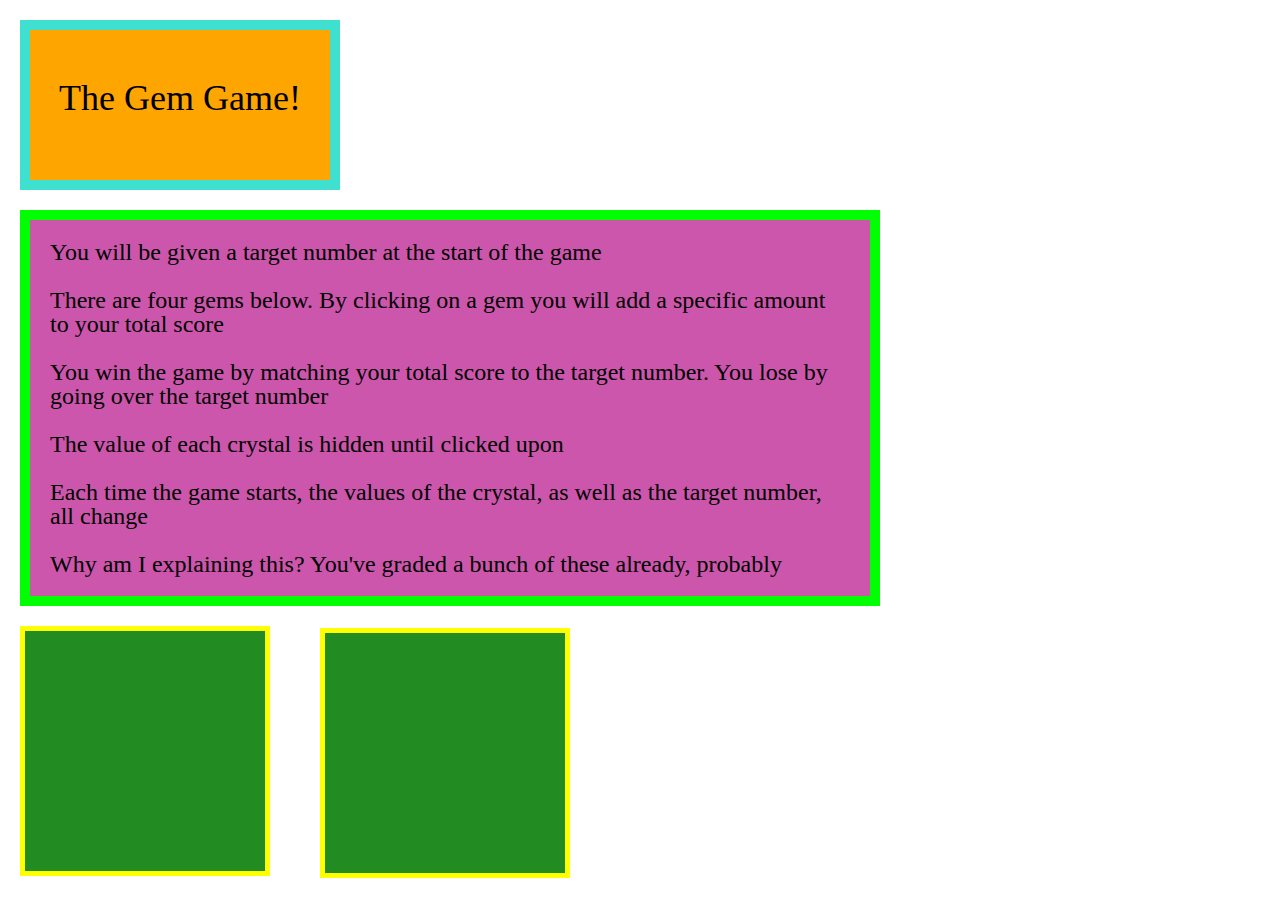
==== index.html @ 1dd2a5ee "adding more pictures" ====
<!DOCTYPE html>
<html>
<head>
	<link rel="stylesheet" type="text/css" href="assets/css/reset.css">	
	<link rel="stylesheet" type="text/css" href="assets/css/style.css">
	<title>Gem Game!</title>
</head>
<body>

<section>
	
<div class="title">
  <h1>The Gem Game!</h1>
</div>

</section>

<div class="instructions">
	<p>	You will be given a target number at the start of the game</p>
	<br>
	<p>There are four gems below.  By clicking on a gem you will add a specific amount to your total score</p>
	<br>
	<p>You win the game by matching your total score to the target number.  You lose by going over the target number</p>
	<br>
	<p>The value of each crystal is hidden until clicked upon</p>
	<br>
	<p>Each time the game starts, the values of the crystal, as well as the target number, all change</p>
	<br>
	<p>Why am I explaining this?  You've graded a bunch of these already, probably</p>
</div>

<div class="targetNum"></div>

<div class="winsAndLosses"></div>



</body>
</html>
---- assets/css/style.css ----
body {
	background-image: url(https://github.com/maxfaneuff/week-4-game/blob/master/assets/images/memphis-colorful.png);
}

.title {
	font-size: 36px;
	background-color: orange;
	width: 300px;
	text-align: center;
	height: 100px;
	border: 10px solid turquoise;
	padding-top: 50px;
	margin: 20px;

}

.instructions {
	font-size: 24px;
	background-color: #cc56ac;
	width: 800px;
	padding: 20px;
	margin: 20px;
	border: 10px solid;
	border-color: lime;

}

.targetNum {
	font-size: 36px;
	background-color: forestgreen;
	width: 200px;
	height: 200px;
	margin: 20px;
	padding: 20px;
	border: 5px solid;
	border-color: yellow;
	position: relative;

}.winsAndLosses {
	font-size: 36px;
	background-color: forestgreen;
	width: 200px;
	height: 200px;
	margin: 20px;
	padding: 20px;
	border: 5px solid;
	border-color: yellow;
	position: absolute;
	left: 300px;
	top: 608px;

}
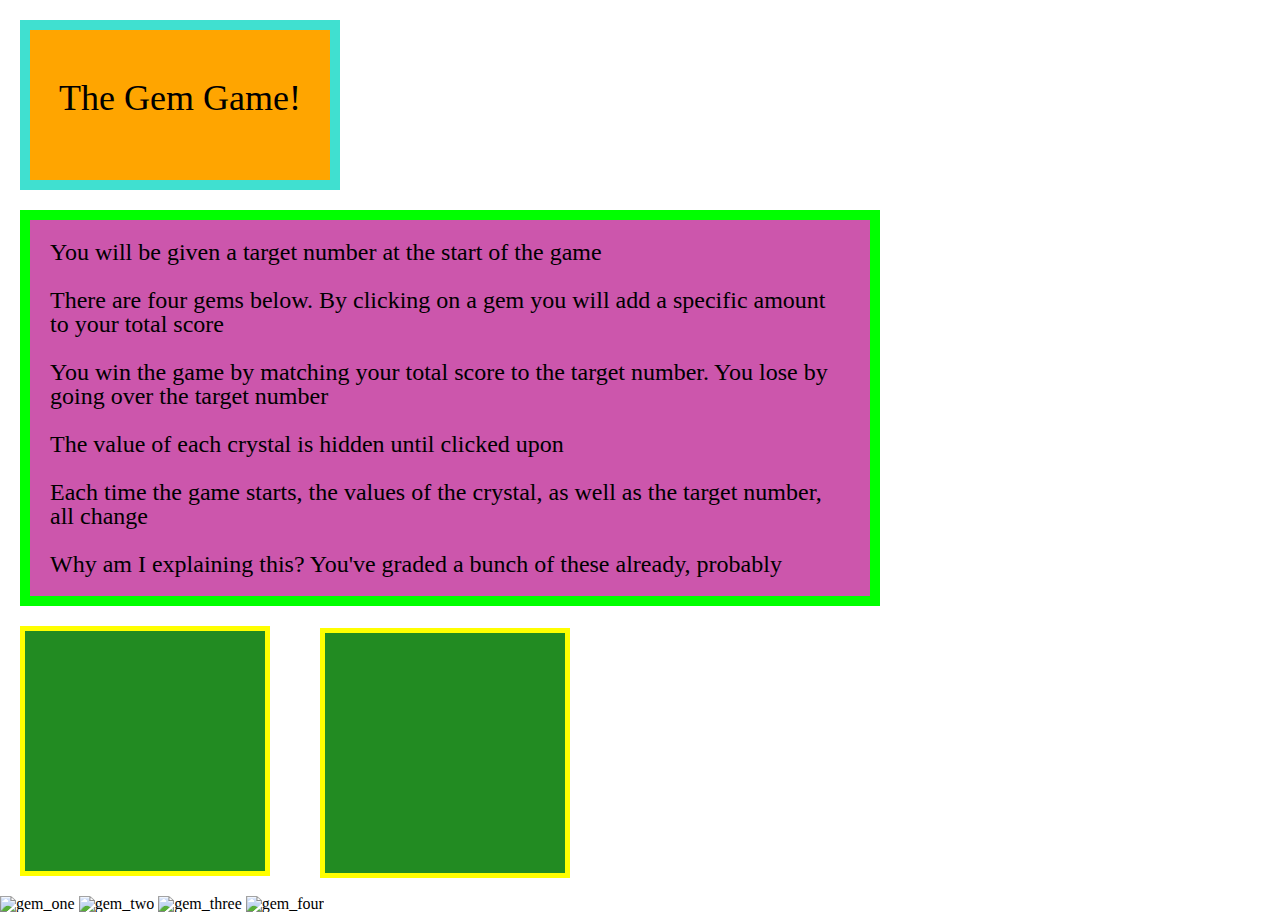
==== commit be491bb6: "switching gem_four" ====
--- a/index.html
+++ b/index.html
@@ -33,6 +33,13 @@
 
 <div class="winsAndLosses"></div>
 
+<div class="gems">
+	<img src="https://github.com/maxfaneuff/week-4-game/blob/master/assets/images/gem_one.jpg?raw=true" alt="gem_one" height="100px" width="100px" id="gemOne">
+	<img src="https://github.com/maxfaneuff/week-4-game/blob/master/assets/images/gem_two.jpg?raw=true" alt="gem_two" height="100px" width="100px" id="gemTwo">
+	<img src="https://github.com/maxfaneuff/week-4-game/blob/master/assets/images/gem_three.jpg?raw=true" alt="gem_three" height="100px" width="100px" id="gemThree">
+	<img src="https://github.com/maxfaneuff/week-4-game/blob/master/assets/images/gem_four.png?raw=true" alt="gem_four" height="100px" width="100px" id="gemFour">
+</div>
+
 
 
 </body>
--- a/assets/css/style.css
+++ b/assets/css/style.css
@@ -1,5 +1,5 @@
 body {
-	background-image: url(https://github.com/maxfaneuff/week-4-game/blob/master/assets/images/memphis-colorful.png);
+	background-image: url(https://raw.githubusercontent.com/maxfaneuff/week-4-game/master/assets/images/memphis-colorful.png);
 }
 
 .title {
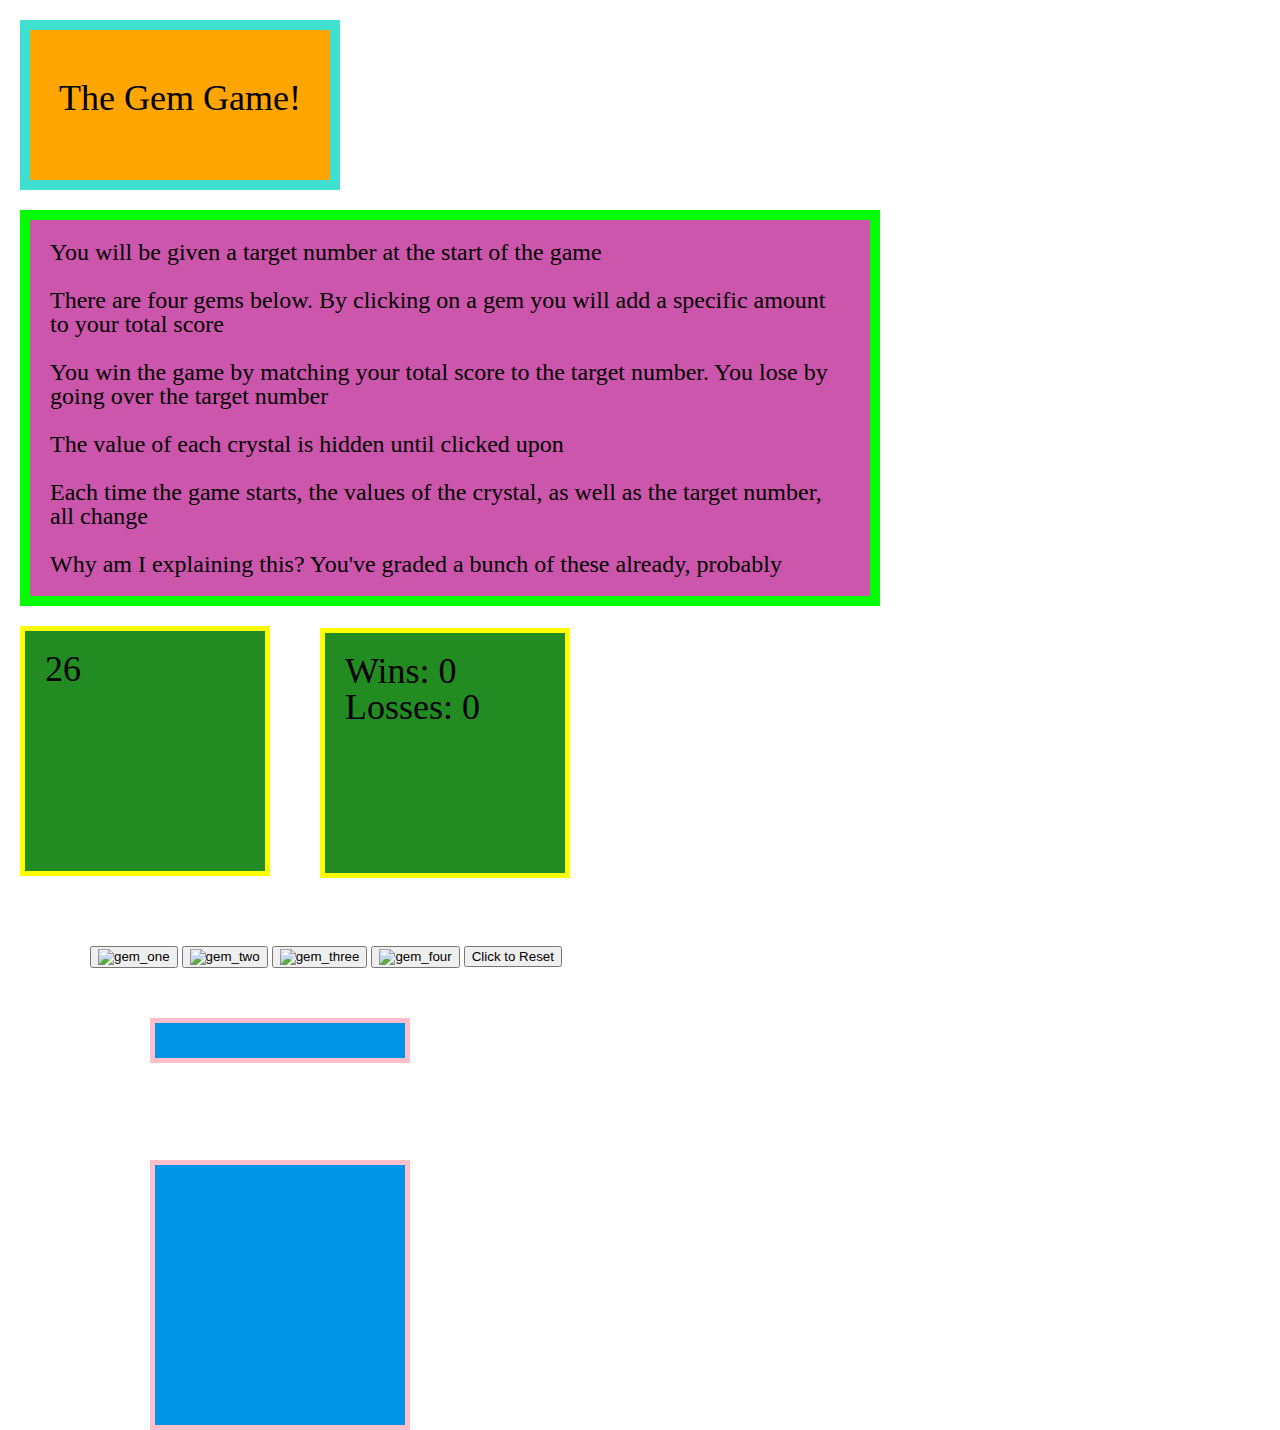
==== commit 5ca0df7a: "core functionality, bugs determined." ====
--- a/index.html
+++ b/index.html
@@ -3,6 +3,7 @@
 <head>
 	<link rel="stylesheet" type="text/css" href="assets/css/reset.css">	
 	<link rel="stylesheet" type="text/css" href="assets/css/style.css">
+    <script src="https://cdnjs.cloudflare.com/ajax/libs/jquery/3.2.1/jquery.min.js"></script>
 	<title>Gem Game!</title>
 </head>
 <body>
@@ -31,16 +32,210 @@
 
 <div class="targetNum"></div>
 
-<div class="winsAndLosses"></div>
+<div class="winsAndLosses">
+	<h3 id="youWin">You Win!</h3>
+	<h3 id="youLose">You Lose...</h3>
+	<h3 id="wins"></h3>
+	<h3 id="losses"></h3>
+</div>
 
 <div class="gems">
-	<img src="https://github.com/maxfaneuff/week-4-game/blob/master/assets/images/gem_one.jpg?raw=true" alt="gem_one" height="100px" width="100px" id="gemOne">
-	<img src="https://github.com/maxfaneuff/week-4-game/blob/master/assets/images/gem_two.jpg?raw=true" alt="gem_two" height="100px" width="100px" id="gemTwo">
-	<img src="https://github.com/maxfaneuff/week-4-game/blob/master/assets/images/gem_three.jpg?raw=true" alt="gem_three" height="100px" width="100px" id="gemThree">
-	<img src="https://github.com/maxfaneuff/week-4-game/blob/master/assets/images/gem_four.png?raw=true" alt="gem_four" height="100px" width="100px" id="gemFour">
-</div>
-
-
-
+	<button id="purple-gem" class="gem" value="purple">	
+		<img src="https://github.com/maxfaneuff/week-4-game/blob/master/assets/images/gem_one.jpg?raw=true" alt="gem_one" height="100px" width="100px" id="gemOne">
+	</button>
+
+	<button id="red-gem" class="gem" value="red">
+		<img src="https://github.com/maxfaneuff/week-4-game/blob/master/assets/images/gem_two.jpg?raw=true" alt="gem_two" height="100px" width="100px" id="gemTwo">
+	</button>
+
+	<button id="green-gem" class="gem" value="green">
+		<img src="https://github.com/maxfaneuff/week-4-game/blob/master/assets/images/gem_three.jpg?raw=true" alt="gem_three" height="100px" width="100px" id="gemThree">
+	</button>
+
+	<button id="brown-gem" class="gem" value="brown">
+		<img src="https://github.com/maxfaneuff/week-4-game/blob/master/assets/images/gem_four.jpg?raw=true" alt="gem_four" height="100px" width="100px" id="gemFour">
+	</button>
+	<button id="reset">Click to Reset</button>	
+</div>
+
+<div class="yourScoreTitle"></div>
+
+<div class="yourScore"></div>
+
+
+<script type="text/javascript">
+
+	var targetNum;
+	var userNum = 0;
+	var gemOne;
+	var gemTwo;
+	var gemThree;
+	var gemFour;
+	var isEqual = false;
+	var isGreater = false;
+	var wins = 0;
+	var losses = 0;
+
+$(document).ready(function initialize(){
+		
+		
+
+	function randomInt(min,max){
+    	return Math.floor(Math.random()*(max-min+1)+min);
+		}
+		userNum = 0;
+		targetNum = randomInt(19, 120);
+		gemOne = randomInt(1, 12)
+		gemTwo = randomInt(1, 12)
+		gemThree = randomInt(1, 12)
+		gemFour = randomInt(1, 12)
+		console.log("gems 1-4");
+		console.log(gemOne);
+		console.log(gemTwo);
+		console.log(gemThree);
+		console.log(gemFour);
+
+		$(".targetNum").text(targetNum);
+		$("#wins").text("Wins: " + wins);
+		$("#losses").text("Losses: " + losses);
+		$("#youWin").hide();
+		$("#youLose").hide();
+	
+
+		$("#gemOne").on("click", function() {
+			console.log("click value gemOne");
+			console.log(gemOne);
+			if(this.value == "purple");
+			userNum += gemOne;
+			if(userNum > targetNum) {
+				return;
+			}
+		$(".yourScore").text(userNum);
+		})
+
+		$("#gemTwo").on("click", function() {
+			console.log("click value gemTwo");
+			console.log(gemTwo);
+			if(this.value == "red");
+			userNum += gemTwo;
+
+			if(userNum > targetNum) {
+				return;
+			}
+		$(".yourScore").text(userNum);
+		})
+
+		$("#gemThree").on("click", function() {
+			console.log("click value gemThree");
+			console.log(gemThree);
+			if(this.value == "green");
+			userNum += gemThree;
+			if(userNum > targetNum) {
+				return;
+			}
+		$(".yourScore").text(userNum);
+		})
+
+		$("#gemFour").on("click", function() {
+			console.log("click value gemFour");
+			console.log(gemFour);
+			if(this.value == "brown");
+			userNum += gemFour;
+			if(userNum > targetNum) {
+				return;
+			}
+		$(".yourScore").text(userNum);
+		})
+
+		$(".gems").on("click", function() {
+			if(userNum === targetNum) {
+			isEqual = true;
+			wins++;
+
+			if(isEqual === true) {
+				$(".gems").click(false);
+			}
+			$("#wins").text("Wins: " + wins);
+				$("#youWin").show();
+				
+
+			}
+		})
+
+		$(".gems").on("click", function() {
+			if(userNum > targetNum) {
+				isGreater = true;
+				losses++;
+
+				if(isGreater === true) {
+					$(".gems").click(false);
+				}
+				$("#losses").text("Losses: " + losses);
+				$("#youLose").show();
+				// targetNum = 
+				// gemOne = randomInt(1, 12);
+				console.log(userNum);
+			}
+		})
+
+		
+		$("#reset").on("click", function() {
+			$(".targetNum").empty();
+			$(".yourScore").empty();
+			
+			userNum = 0;
+			targetNum = randomInt(19, 120);
+			gemOne = randomInt(1, 12)
+			gemTwo = randomInt(1, 12)
+			gemThree = randomInt(1, 12)
+			gemFour = randomInt(1, 12)
+			
+			$(".gems").click(true);
+			$(".targetNum").text(targetNum);
+			$("#youLose").hide();
+			$("#youWin").hide();
+
+			console.log(gemOne);
+			console.log(gemTwo);
+			console.log(gemThree);
+			console.log(gemFour);
+			console.log("gem  Reset");
+		})
+	})	
+
+//bugs://
+	//hitting button beyond loss ups count unnecessarially//
+	//getting to win/loss conditions need to stop game.//
+	//Last addition doesn't show up in userNum when you go over.//
+	//why doesn't the $(".gems").click(false); work?//
+
+
+	// $(".gems").on("click", function(event) {
+	// 	//which gem is clicked on
+	// 	//assign value from gemVar to the particular thing being clicked.  the specific img tag
+	// 	//add value to userNum
+
+	// 	if($(event.target).is("#gemOne")) {
+	// 		$("#gemOne").attr("value", gemOne);
+	// 		gemOne = event;
+	// 	}	else if ($(event.target).is("#gemTwo")) {
+	// 		$("#gemTwo").attr("value", gemTwo);
+
+	// 	}	else if($(event.target).is("#gemThree")) {
+	// 		$("#gemThree").attr("value", gemThree);
+
+	// 	}	else if($(event.target).is("#gemFour")) {
+	// 		$("#gemFour").attr("value", gemFour);
+			
+	// 	}
+	// 	userNum = userNum + event;
+		
+	// 	console.log(userNum);
+	// 	//each click of a gem + the sum of the previous clicks.  Remember wins = wins + 1 from heads/tails execrise//
+	// })
+
+
+
+</script>
 </body>
 </html>--- a/assets/css/style.css
+++ b/assets/css/style.css
@@ -36,7 +36,9 @@
 	border-color: yellow;
 	position: relative;
 
-}.winsAndLosses {
+}
+
+.winsAndLosses {
 	font-size: 36px;
 	background-color: forestgreen;
 	width: 200px;
@@ -49,4 +51,35 @@
 	left: 300px;
 	top: 608px;
 
+}
+
+.gems {
+	padding: 50px;
+	position: absolute;
+	left: 40px;
+	position: relative;
+}
+
+.yourScoreTitle {
+	background-color: #0094e6;
+	width: 250px;
+	height: 35px;
+	position:absolute;
+	left: 150px;
+	border: 5px solid;
+	border-color: pink;
+}
+
+.yourScore {
+	background-color: #0094e6;
+	width: 250px;
+	height: 250px;
+	position:absolute;
+	left: 100px;
+	border: 5px solid;
+	border-color: pink;
+	position: absolute;
+	left: 150px;
+	top: 1160px;
+	padding-bottom: 10px;
 }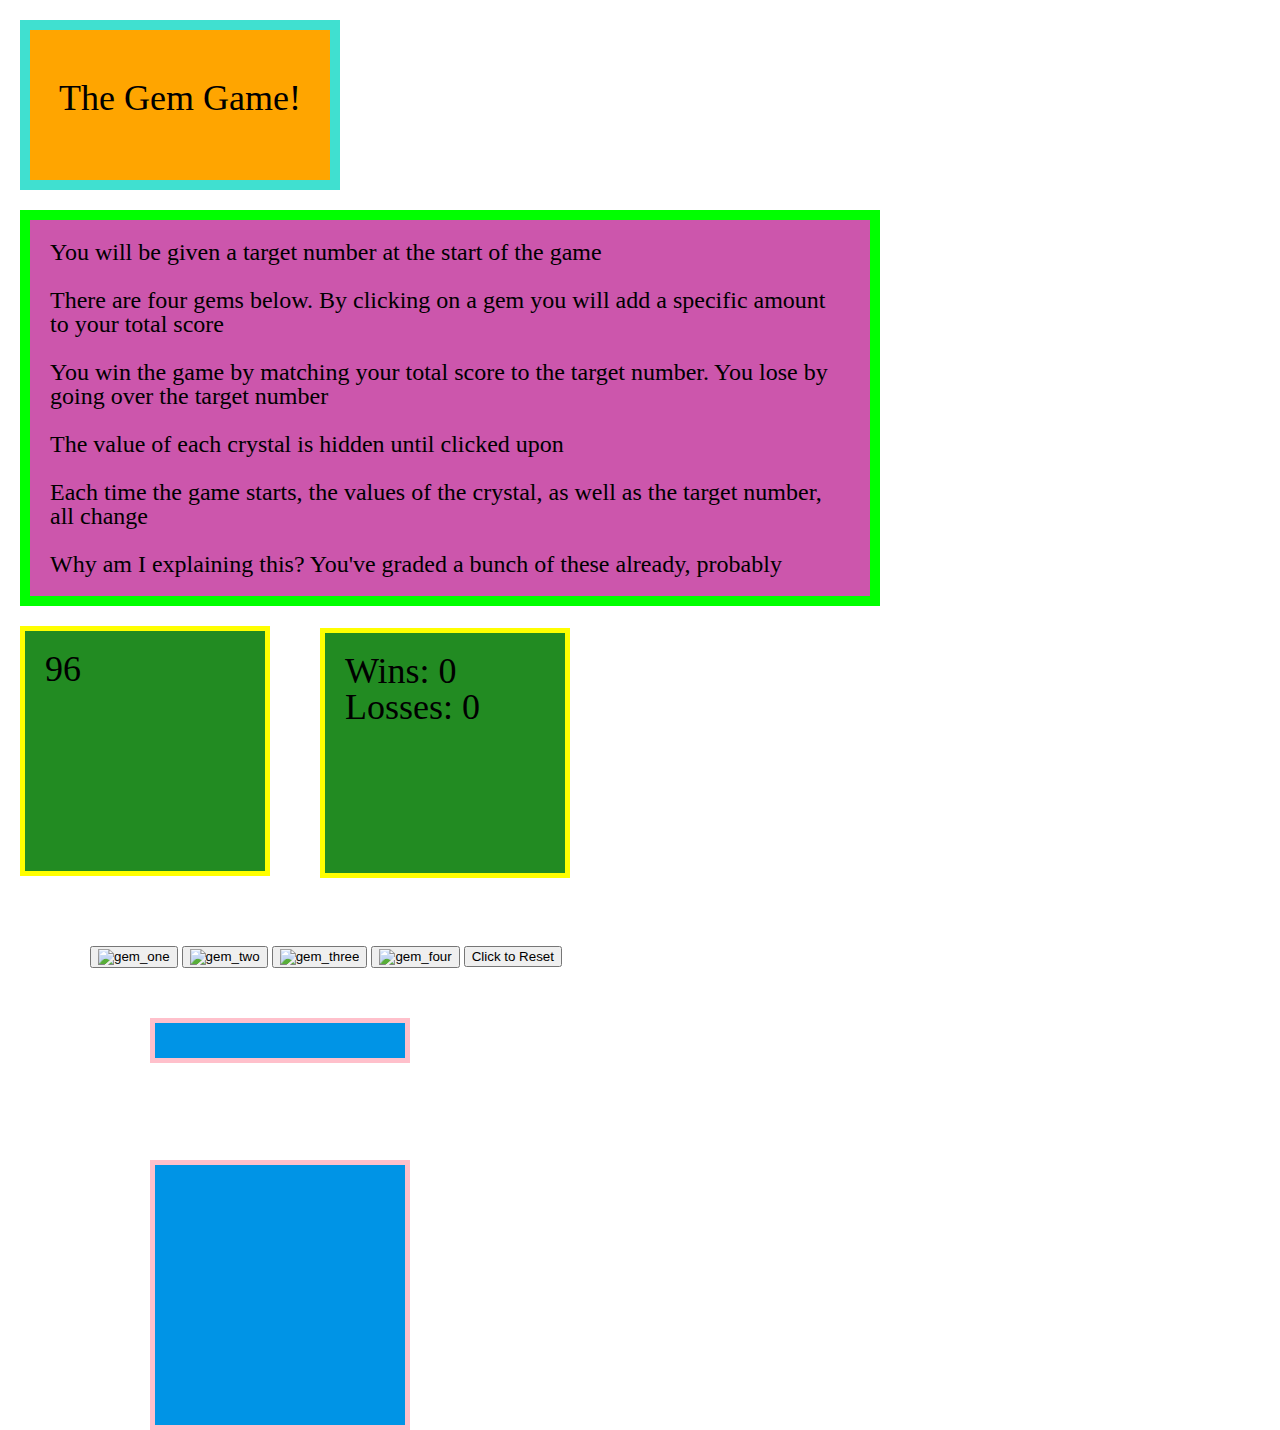
==== commit 15b82980: "finished!" ====
--- a/index.html
+++ b/index.html
@@ -4,6 +4,7 @@
 	<link rel="stylesheet" type="text/css" href="assets/css/reset.css">	
 	<link rel="stylesheet" type="text/css" href="assets/css/style.css">
     <script src="https://cdnjs.cloudflare.com/ajax/libs/jquery/3.2.1/jquery.min.js"></script>
+
 	<title>Gem Game!</title>
 </head>
 <body>
@@ -41,19 +42,19 @@
 
 <div class="gems">
 	<button id="purple-gem" class="gem" value="purple">	
-		<img src="https://github.com/maxfaneuff/week-4-game/blob/master/assets/images/gem_one.jpg?raw=true" alt="gem_one" height="100px" width="100px" id="gemOne">
+		<img src="https://github.com/maxfaneuff/week-4-game/blob/master/assets/images/gem_one.jpg?raw=true" alt="gem_one" height="100px" width="100px" class="gemPic" id="gemOne">
 	</button>
 
 	<button id="red-gem" class="gem" value="red">
-		<img src="https://github.com/maxfaneuff/week-4-game/blob/master/assets/images/gem_two.jpg?raw=true" alt="gem_two" height="100px" width="100px" id="gemTwo">
+		<img src="https://github.com/maxfaneuff/week-4-game/blob/master/assets/images/gem_two.jpg?raw=true" alt="gem_two" height="100px" width="100px" class="gemPic" id="gemTwo">
 	</button>
 
 	<button id="green-gem" class="gem" value="green">
-		<img src="https://github.com/maxfaneuff/week-4-game/blob/master/assets/images/gem_three.jpg?raw=true" alt="gem_three" height="100px" width="100px" id="gemThree">
+		<img src="https://github.com/maxfaneuff/week-4-game/blob/master/assets/images/gem_three.jpg?raw=true" alt="gem_three" height="100px" width="100px" class="gemPic" id="gemThree">
 	</button>
 
 	<button id="brown-gem" class="gem" value="brown">
-		<img src="https://github.com/maxfaneuff/week-4-game/blob/master/assets/images/gem_four.jpg?raw=true" alt="gem_four" height="100px" width="100px" id="gemFour">
+		<img src="https://github.com/maxfaneuff/week-4-game/blob/master/assets/images/gem_four.jpg?raw=true" alt="gem_four" height="100px" width="100px" class="gemPic" id="gemFour">
 	</button>
 	<button id="reset">Click to Reset</button>	
 </div>
@@ -63,179 +64,6 @@
 <div class="yourScore"></div>
 
 
-<script type="text/javascript">
-
-	var targetNum;
-	var userNum = 0;
-	var gemOne;
-	var gemTwo;
-	var gemThree;
-	var gemFour;
-	var isEqual = false;
-	var isGreater = false;
-	var wins = 0;
-	var losses = 0;
-
-$(document).ready(function initialize(){
-		
-		
-
-	function randomInt(min,max){
-    	return Math.floor(Math.random()*(max-min+1)+min);
-		}
-		userNum = 0;
-		targetNum = randomInt(19, 120);
-		gemOne = randomInt(1, 12)
-		gemTwo = randomInt(1, 12)
-		gemThree = randomInt(1, 12)
-		gemFour = randomInt(1, 12)
-		console.log("gems 1-4");
-		console.log(gemOne);
-		console.log(gemTwo);
-		console.log(gemThree);
-		console.log(gemFour);
-
-		$(".targetNum").text(targetNum);
-		$("#wins").text("Wins: " + wins);
-		$("#losses").text("Losses: " + losses);
-		$("#youWin").hide();
-		$("#youLose").hide();
-	
-
-		$("#gemOne").on("click", function() {
-			console.log("click value gemOne");
-			console.log(gemOne);
-			if(this.value == "purple");
-			userNum += gemOne;
-			if(userNum > targetNum) {
-				return;
-			}
-		$(".yourScore").text(userNum);
-		})
-
-		$("#gemTwo").on("click", function() {
-			console.log("click value gemTwo");
-			console.log(gemTwo);
-			if(this.value == "red");
-			userNum += gemTwo;
-
-			if(userNum > targetNum) {
-				return;
-			}
-		$(".yourScore").text(userNum);
-		})
-
-		$("#gemThree").on("click", function() {
-			console.log("click value gemThree");
-			console.log(gemThree);
-			if(this.value == "green");
-			userNum += gemThree;
-			if(userNum > targetNum) {
-				return;
-			}
-		$(".yourScore").text(userNum);
-		})
-
-		$("#gemFour").on("click", function() {
-			console.log("click value gemFour");
-			console.log(gemFour);
-			if(this.value == "brown");
-			userNum += gemFour;
-			if(userNum > targetNum) {
-				return;
-			}
-		$(".yourScore").text(userNum);
-		})
-
-		$(".gems").on("click", function() {
-			if(userNum === targetNum) {
-			isEqual = true;
-			wins++;
-
-			if(isEqual === true) {
-				$(".gems").click(false);
-			}
-			$("#wins").text("Wins: " + wins);
-				$("#youWin").show();
-				
-
-			}
-		})
-
-		$(".gems").on("click", function() {
-			if(userNum > targetNum) {
-				isGreater = true;
-				losses++;
-
-				if(isGreater === true) {
-					$(".gems").click(false);
-				}
-				$("#losses").text("Losses: " + losses);
-				$("#youLose").show();
-				// targetNum = 
-				// gemOne = randomInt(1, 12);
-				console.log(userNum);
-			}
-		})
-
-		
-		$("#reset").on("click", function() {
-			$(".targetNum").empty();
-			$(".yourScore").empty();
-			
-			userNum = 0;
-			targetNum = randomInt(19, 120);
-			gemOne = randomInt(1, 12)
-			gemTwo = randomInt(1, 12)
-			gemThree = randomInt(1, 12)
-			gemFour = randomInt(1, 12)
-			
-			$(".gems").click(true);
-			$(".targetNum").text(targetNum);
-			$("#youLose").hide();
-			$("#youWin").hide();
-
-			console.log(gemOne);
-			console.log(gemTwo);
-			console.log(gemThree);
-			console.log(gemFour);
-			console.log("gem  Reset");
-		})
-	})	
-
-//bugs://
-	//hitting button beyond loss ups count unnecessarially//
-	//getting to win/loss conditions need to stop game.//
-	//Last addition doesn't show up in userNum when you go over.//
-	//why doesn't the $(".gems").click(false); work?//
-
-
-	// $(".gems").on("click", function(event) {
-	// 	//which gem is clicked on
-	// 	//assign value from gemVar to the particular thing being clicked.  the specific img tag
-	// 	//add value to userNum
-
-	// 	if($(event.target).is("#gemOne")) {
-	// 		$("#gemOne").attr("value", gemOne);
-	// 		gemOne = event;
-	// 	}	else if ($(event.target).is("#gemTwo")) {
-	// 		$("#gemTwo").attr("value", gemTwo);
-
-	// 	}	else if($(event.target).is("#gemThree")) {
-	// 		$("#gemThree").attr("value", gemThree);
-
-	// 	}	else if($(event.target).is("#gemFour")) {
-	// 		$("#gemFour").attr("value", gemFour);
-			
-	// 	}
-	// 	userNum = userNum + event;
-		
-	// 	console.log(userNum);
-	// 	//each click of a gem + the sum of the previous clicks.  Remember wins = wins + 1 from heads/tails execrise//
-	// })
-
-
-
-</script>
+<script src="assets/javascript/game.js"></script>
 </body>
 </html>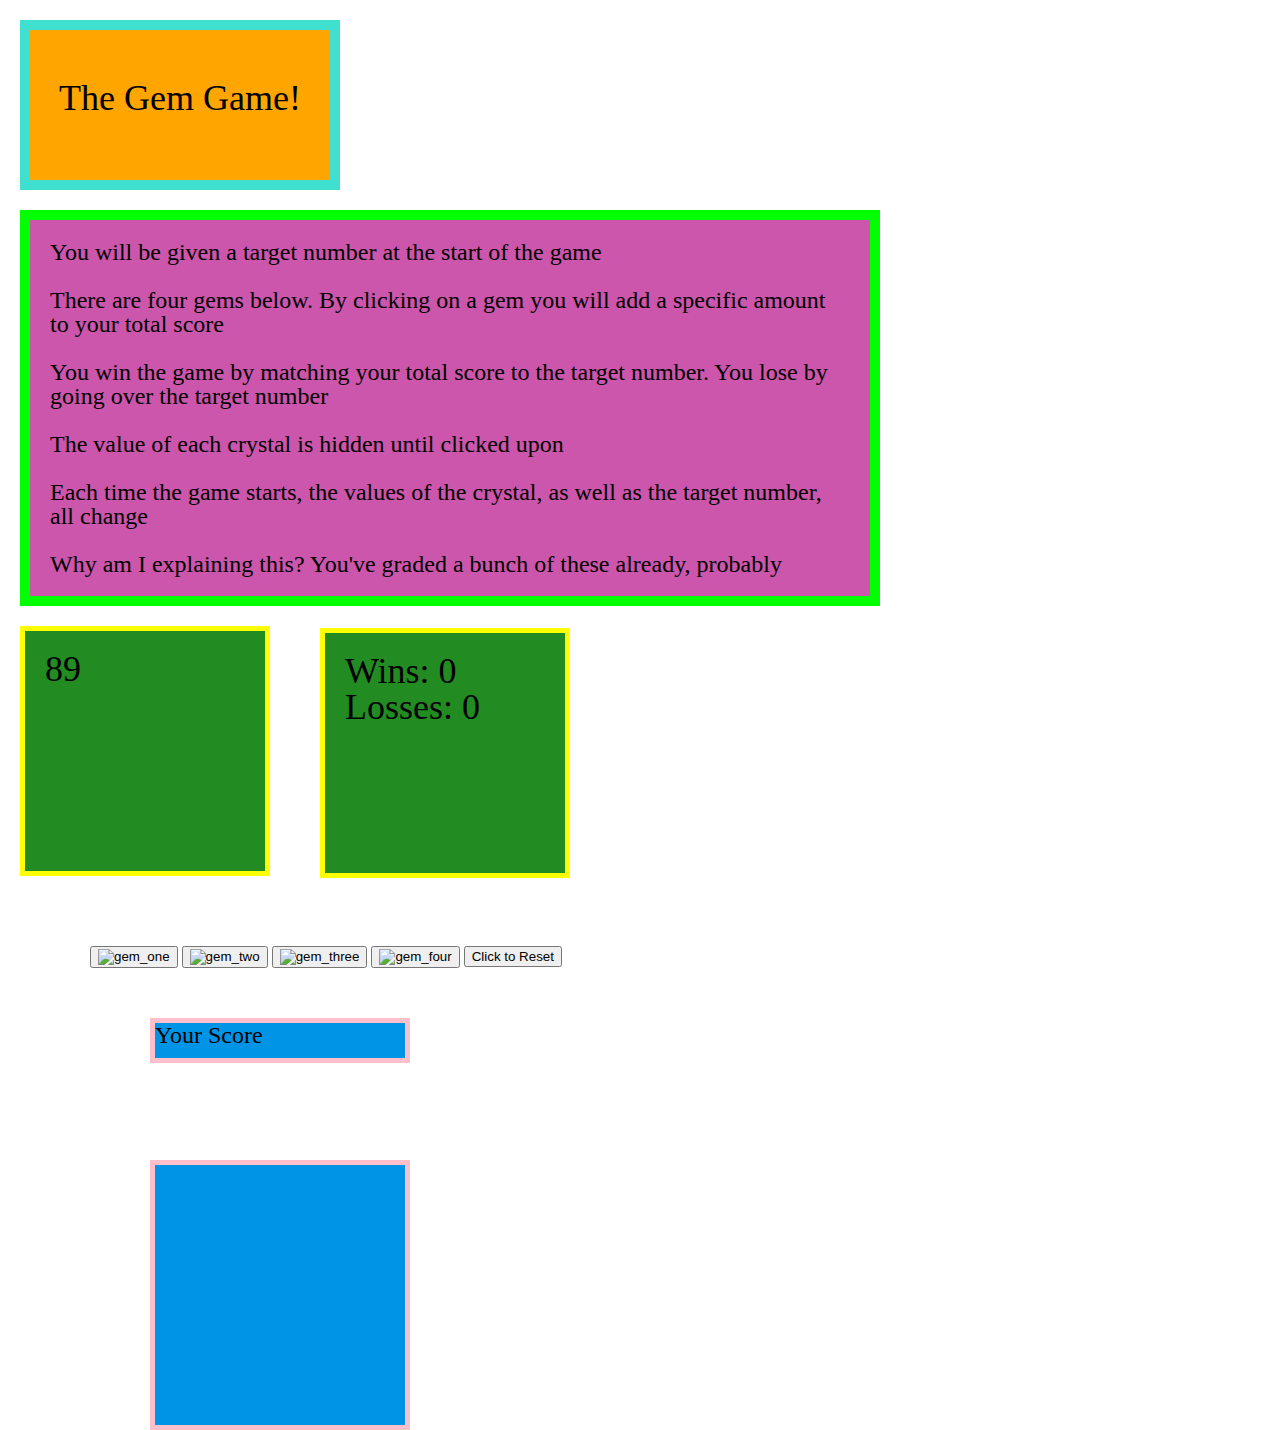
==== commit 4461544b: "forgot something" ====
--- a/index.html
+++ b/index.html
@@ -59,7 +59,7 @@
 	<button id="reset">Click to Reset</button>	
 </div>
 
-<div class="yourScoreTitle"></div>
+<div class="yourScoreTitle">Your Score</div>
 
 <div class="yourScore"></div>
 
--- a/assets/css/style.css
+++ b/assets/css/style.css
@@ -68,6 +68,7 @@
 	left: 150px;
 	border: 5px solid;
 	border-color: pink;
+	font-size: 24px;
 }
 
 .yourScore {
